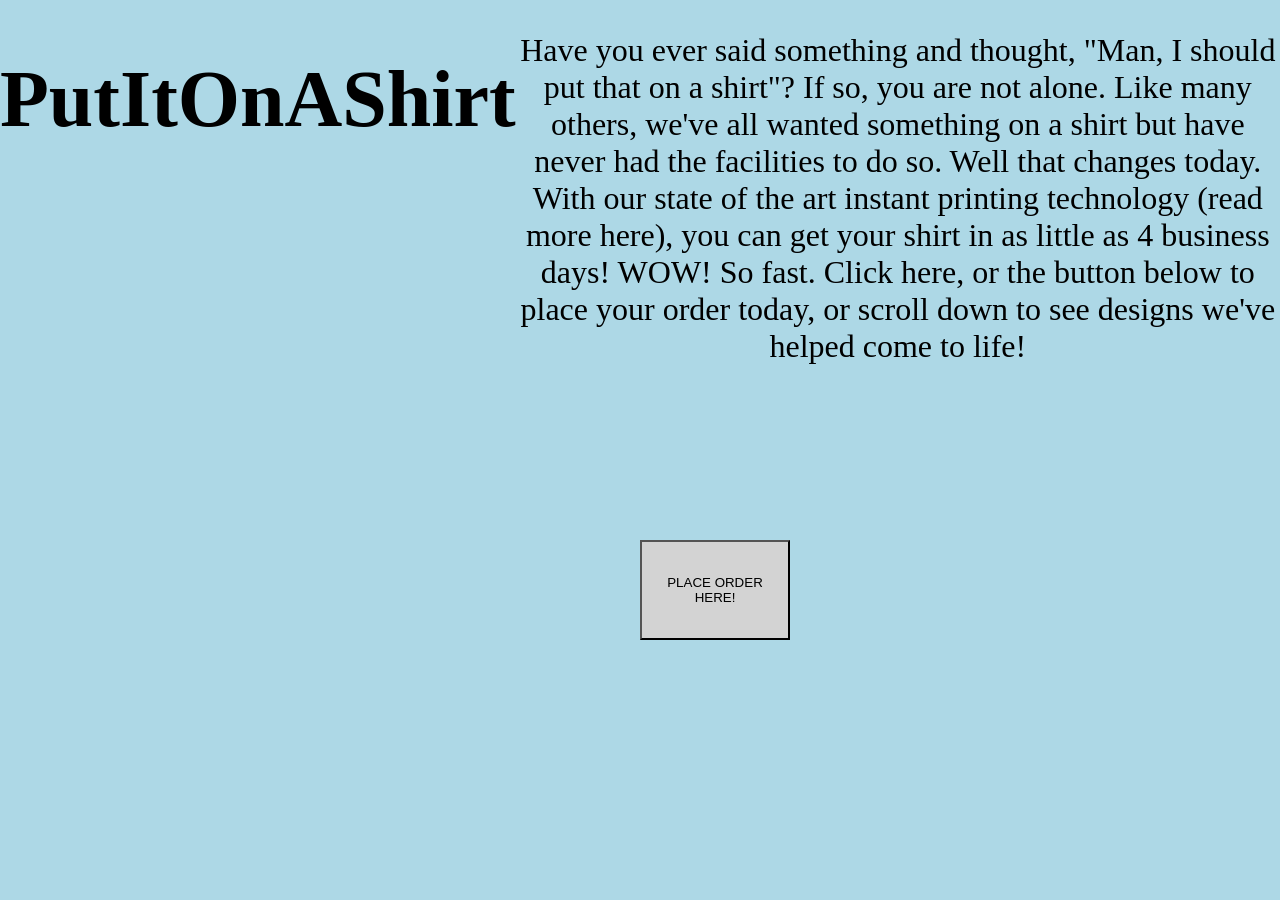
==== index.html @ 2b261eb2 "explanation and other style stuff" ====
<html>
    <head>
        <link rel="stylesheet" type="text/css" href="style.css">
    </head>
    <body>
        <div class="background-flex">
            <h1>PutItOnAShirt</h1>
            <p id="explanation">Have you ever said something and thought, "Man, I should put that on a shirt"? If so, you are not alone. Like many others, we've all wanted something on a shirt but have never had the facilities to do so. Well that changes today. With our state of the art instant printing technology (read more here), you can get your shirt in as little as 4 business days! WOW! So fast. Click here, or the button below to place your order today, or scroll down to see designs we've helped come to life!</p>
            <button>PLACE ORDER HERE!</button>
        </div>
    </body>
</html>
---- style.css ----
body{
    margin:0;
    padding:0;
}
#explanation{
    font-size:2rem;
    text-align:center;
}
.background-flex{
    background-color:lightblue;
    width:100%;
    height:100%;
    display:flex;
}
h1{
    font-size:5rem;
    font-weight:bold;
    text-align:center;
}
.titlediv{
    width:100px;
    height:100px;
    color: lightgray;
}
button{
    width:150px;
    height:100px;
    background-color:lightgray;
    position:absolute;
    top: 60%;
    left: 50%
}
scrollbar{
    width: 10px;
    height: 20px;
}
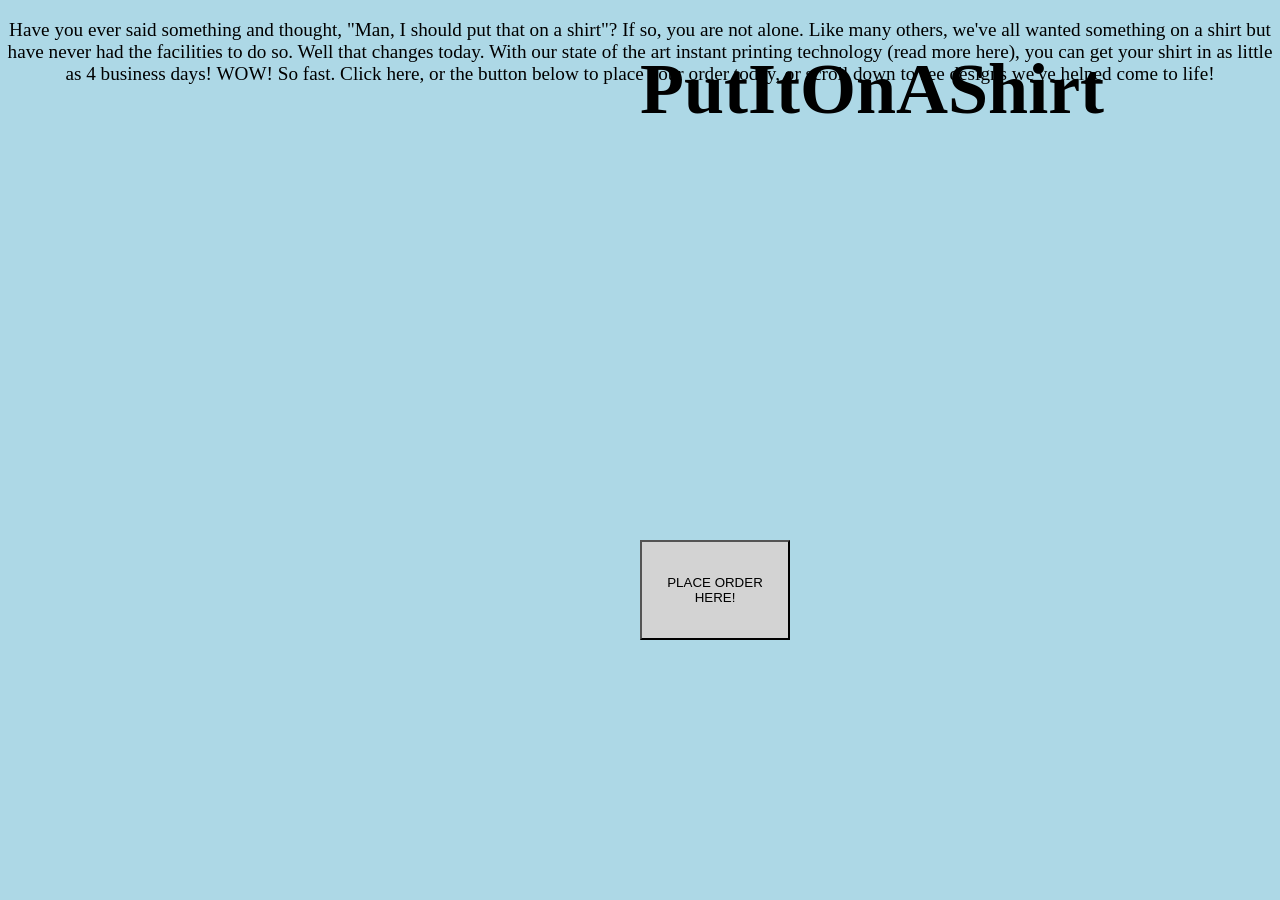
==== commit e17b53fe: "style and some fixes" ====
--- a/index.html
+++ b/index.html
@@ -3,10 +3,10 @@
         <link rel="stylesheet" type="text/css" href="style.css">
     </head>
     <body>
-        <div class="background-flex">
+        <flex class="background-flex">
             <h1>PutItOnAShirt</h1>
             <p id="explanation">Have you ever said something and thought, "Man, I should put that on a shirt"? If so, you are not alone. Like many others, we've all wanted something on a shirt but have never had the facilities to do so. Well that changes today. With our state of the art instant printing technology (read more here), you can get your shirt in as little as 4 business days! WOW! So fast. Click here, or the button below to place your order today, or scroll down to see designs we've helped come to life!</p>
             <button>PLACE ORDER HERE!</button>
-        </div>
+        </flex>
     </body>
 </html>
--- a/style.css
+++ b/style.css
@@ -3,7 +3,7 @@
     padding:0;
 }
 #explanation{
-    font-size:2rem;
+    font-size:1.2rem;
     text-align:center;
 }
 .background-flex{
@@ -11,11 +11,16 @@
     width:100%;
     height:100%;
     display:flex;
+    flex-direction:row;
+    flex-wrap:wrap;
 }
 h1{
-    font-size:5rem;
+    font-size:4.5rem;
     font-weight:bold;
     text-align:center;
+    position:absolute;
+    top:0%;
+    left:50%;
 }
 .titlediv{
     width:100px;
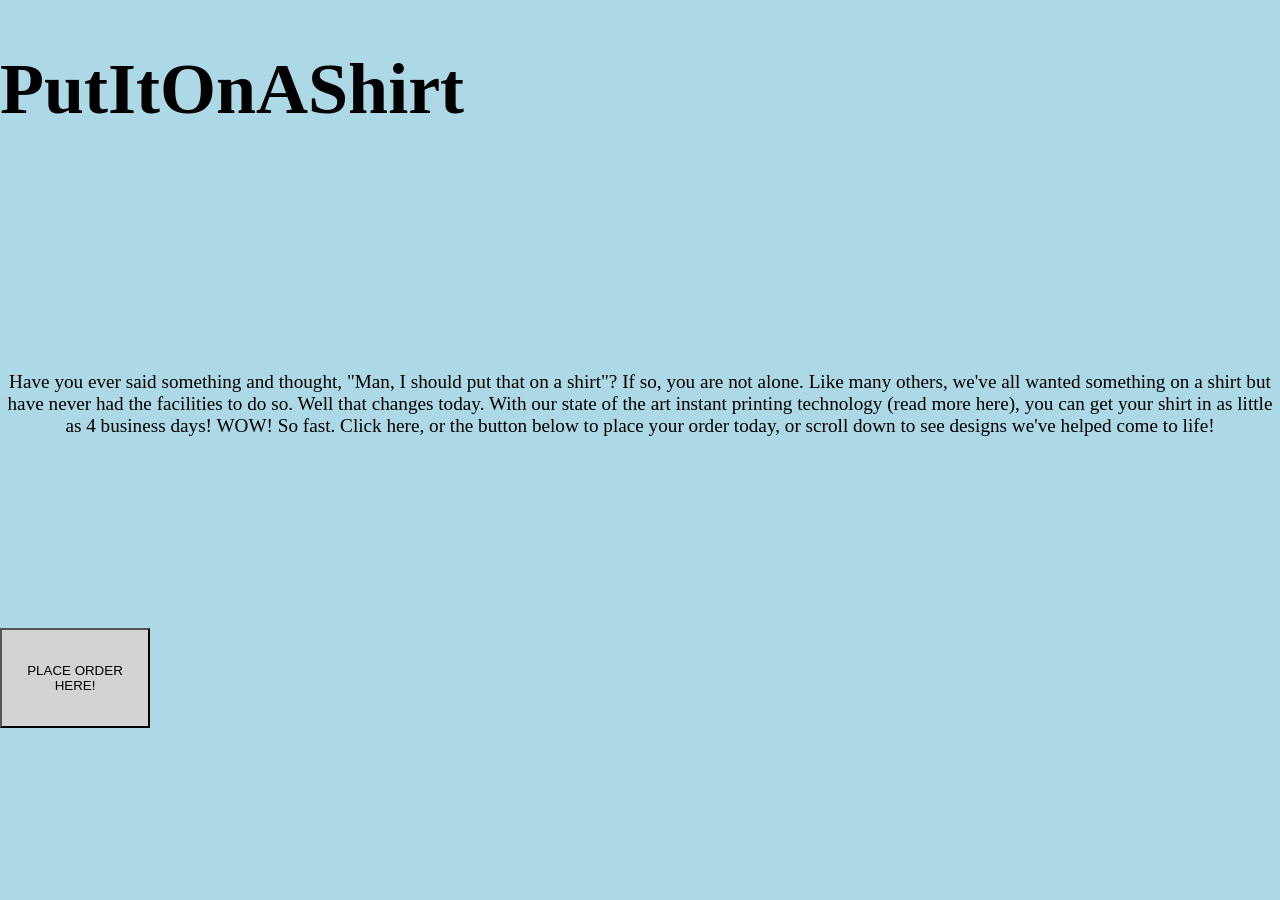
==== commit 87706eea: "new files made files for each of the things that can be clicked on. will add more later, including t" ====
--- a/index.html
+++ b/index.html
@@ -5,8 +5,8 @@
     <body>
         <flex class="background-flex">
             <h1>PutItOnAShirt</h1>
-            <p id="explanation">Have you ever said something and thought, "Man, I should put that on a shirt"? If so, you are not alone. Like many others, we've all wanted something on a shirt but have never had the facilities to do so. Well that changes today. With our state of the art instant printing technology (read more here), you can get your shirt in as little as 4 business days! WOW! So fast. Click here, or the button below to place your order today, or scroll down to see designs we've helped come to life!</p>
-            <button>PLACE ORDER HERE!</button>
+            <p id="explanation">Have you ever said something and thought, "Man, I should put that on a shirt"? If so, you are not alone. Like many others, we've all wanted something on a shirt but have never had the facilities to do so. Well that changes today. With our state of the art instant printing technology <span link="moreinfo.html">(read more here)</span>, you can get your shirt in as little as 4 business days! WOW! So fast. <span link="order.html">Click here</span>, or the button below to place your order today, or scroll down to see designs we've helped come to life!</p>
+            <button link="order.html">PLACE ORDER HERE!</button>
         </flex>
     </body>
 </html>
--- a/style.css
+++ b/style.css
@@ -18,9 +18,6 @@
     font-size:4.5rem;
     font-weight:bold;
     text-align:center;
-    position:absolute;
-    top:0%;
-    left:50%;
 }
 .titlediv{
     width:100px;
@@ -31,9 +28,6 @@
     width:150px;
     height:100px;
     background-color:lightgray;
-    position:absolute;
-    top: 60%;
-    left: 50%
 }
 scrollbar{
     width: 10px;
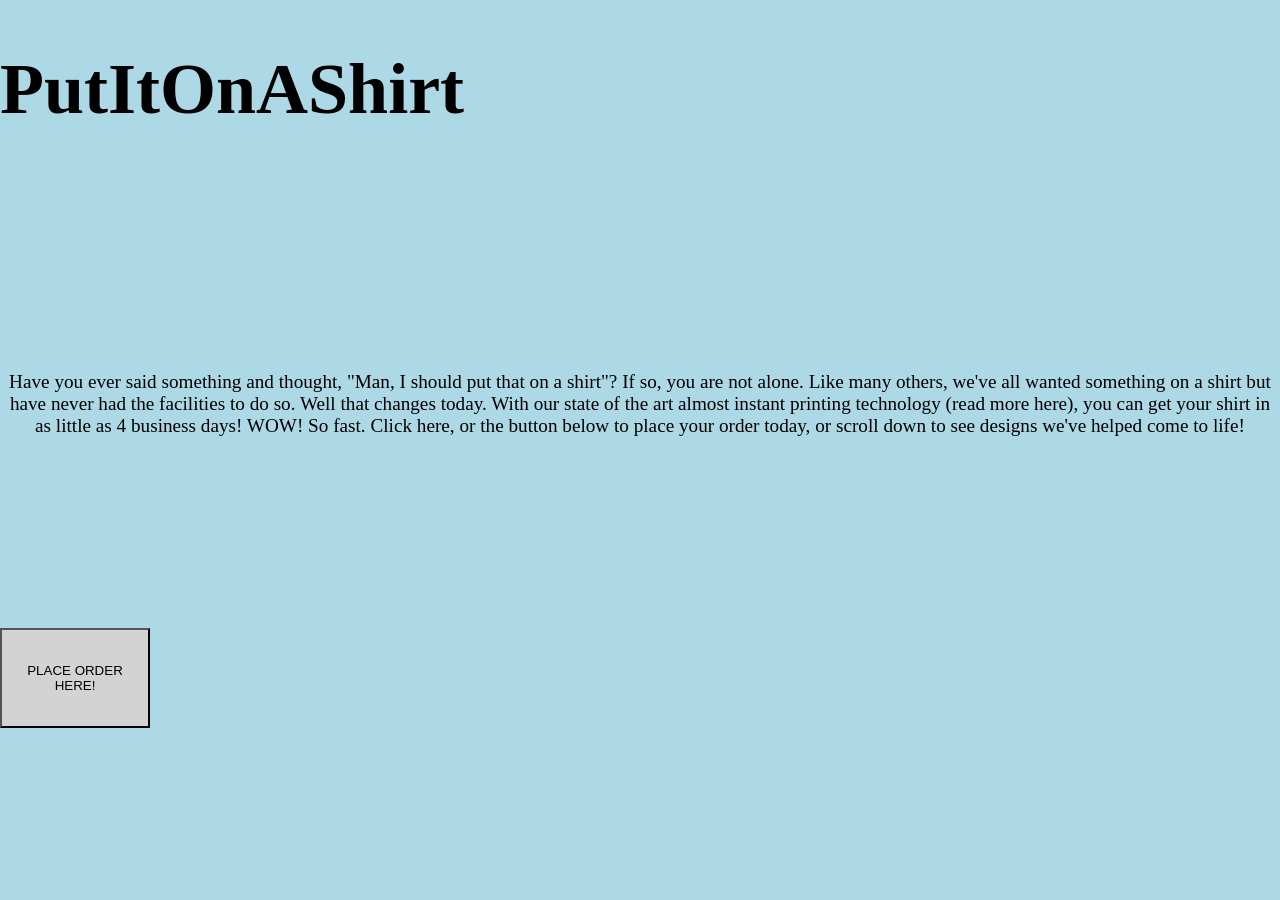
==== commit d0ac1172: "fixed links" ====
--- a/index.html
+++ b/index.html
@@ -5,8 +5,8 @@
     <body>
         <flex class="background-flex">
             <h1>PutItOnAShirt</h1>
-            <p id="explanation">Have you ever said something and thought, "Man, I should put that on a shirt"? If so, you are not alone. Like many others, we've all wanted something on a shirt but have never had the facilities to do so. Well that changes today. With our state of the art instant printing technology <span link="moreinfo.html">(read more here)</span>, you can get your shirt in as little as 4 business days! WOW! So fast. <span link="order.html">Click here</span>, or the button below to place your order today, or scroll down to see designs we've helped come to life!</p>
-            <button link="order.html">PLACE ORDER HERE!</button>
+            <p id="explanation">Have you ever said something and thought, "Man, I should put that on a shirt"? If so, you are not alone. Like many others, we've all wanted something on a shirt but have never had the facilities to do so. Well that changes today. With our state of the art almost instant printing technology <span href="moreinfo.html">(read more here)</span>, you can get your shirt in as little as 4 business days! WOW! So fast. <span href="order.html">Click here</span>, or the button below to place your order today, or scroll down to see designs we've helped come to life!</p>
+            <button href="order.html">PLACE ORDER HERE!</button>
         </flex>
     </body>
 </html>
--- a/style.css
+++ b/style.css
@@ -29,7 +29,11 @@
     height:100px;
     background-color:lightgray;
 }
-scrollbar{
-    width: 10px;
-    height: 20px;
+a:link{
+    color:cadetblue;
+    text-decoration: underline;
+}
+a:visited{
+    color:blueviolet;
+    text-decoration: underline;
 }
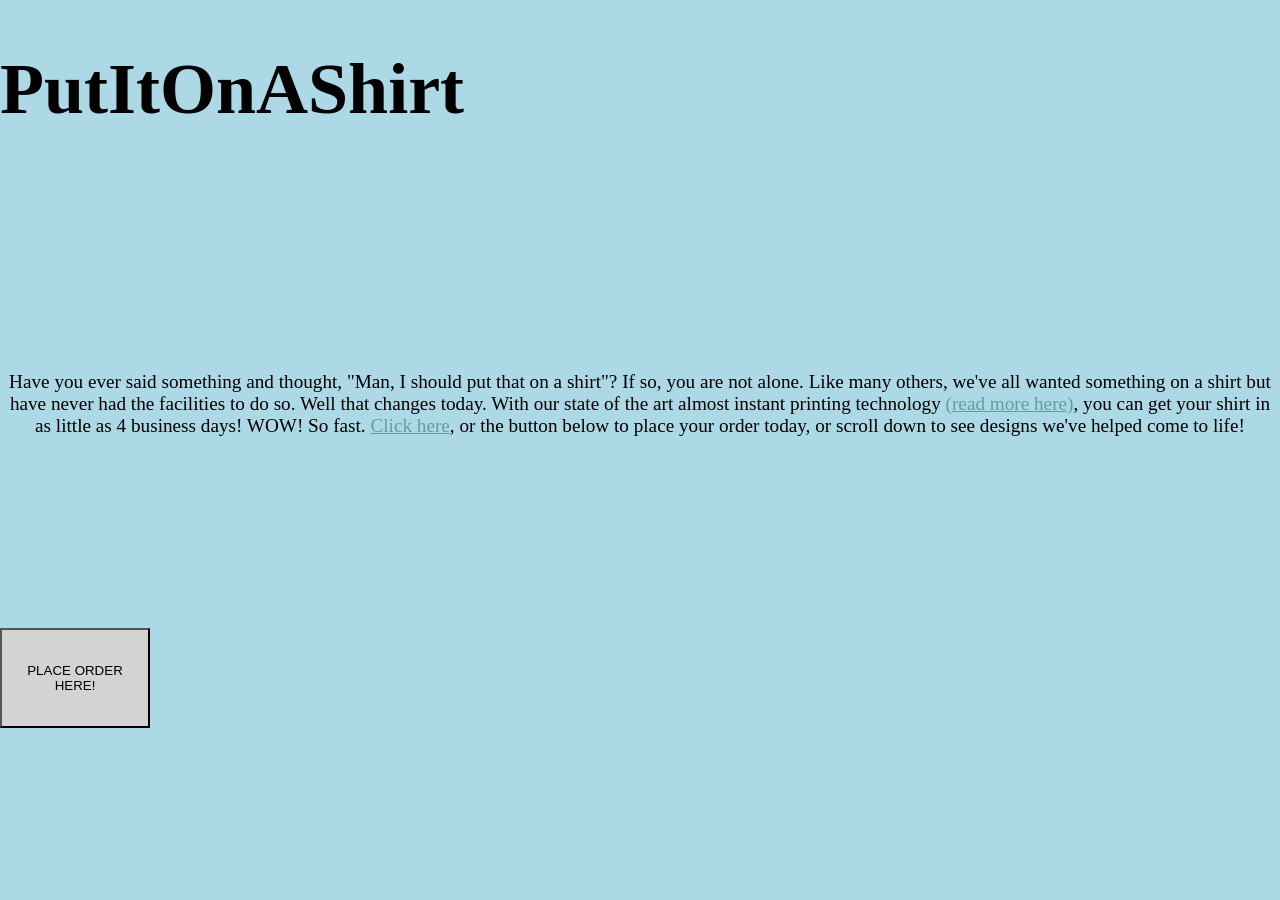
==== commit f3681c9d: "actually fixed links hopefully, also added a lot of text on the info page" ====
--- a/index.html
+++ b/index.html
@@ -5,7 +5,7 @@
     <body>
         <flex class="background-flex">
             <h1>PutItOnAShirt</h1>
-            <p id="explanation">Have you ever said something and thought, "Man, I should put that on a shirt"? If so, you are not alone. Like many others, we've all wanted something on a shirt but have never had the facilities to do so. Well that changes today. With our state of the art almost instant printing technology <span href="moreinfo.html">(read more here)</span>, you can get your shirt in as little as 4 business days! WOW! So fast. <span href="order.html">Click here</span>, or the button below to place your order today, or scroll down to see designs we've helped come to life!</p>
+            <p id="explanation">Have you ever said something and thought, "Man, I should put that on a shirt"? If so, you are not alone. Like many others, we've all wanted something on a shirt but have never had the facilities to do so. Well that changes today. With our state of the art almost instant printing technology <span><a href="moreinfo.html">(read more here)</a></span>, you can get your shirt in as little as 4 business days! WOW! So fast. <span><a href="order.html">Click here</a></span>, or the button below to place your order today, or scroll down to see designs we've helped come to life!</p>
             <button href="order.html">PLACE ORDER HERE!</button>
         </flex>
     </body>
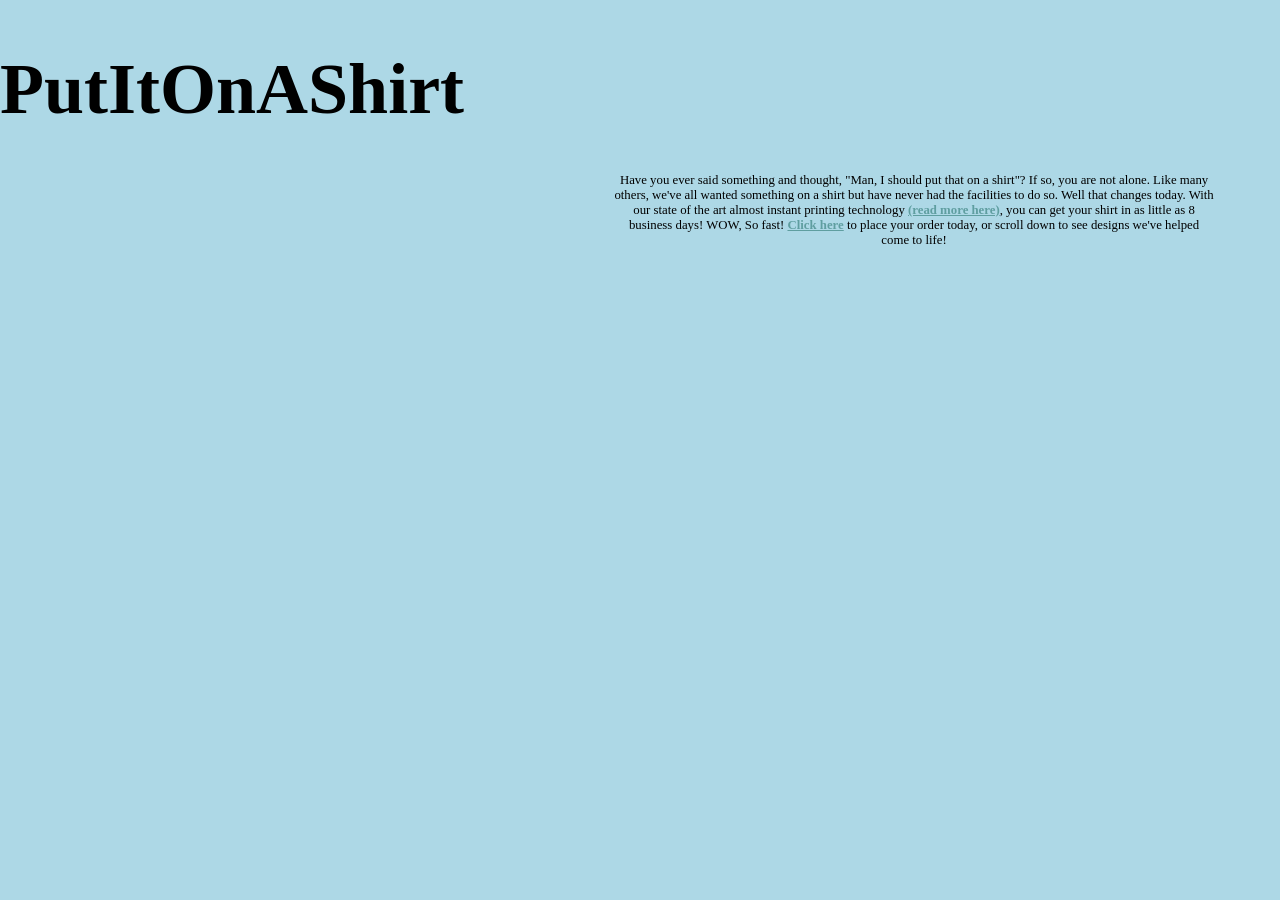
==== commit 893f45d3: "declutter + other stuff i got rid of the button for now at least. i made all the <flex>'s into <div>" ====
--- a/index.html
+++ b/index.html
@@ -3,10 +3,11 @@
         <link rel="stylesheet" type="text/css" href="style.css">
     </head>
     <body>
-        <flex class="background-flex">
+        <div class="background-flex">
             <h1>PutItOnAShirt</h1>
-            <p id="explanation">Have you ever said something and thought, "Man, I should put that on a shirt"? If so, you are not alone. Like many others, we've all wanted something on a shirt but have never had the facilities to do so. Well that changes today. With our state of the art almost instant printing technology <span><a href="moreinfo.html">(read more here)</a></span>, you can get your shirt in as little as 4 business days! WOW! So fast. <span><a href="order.html">Click here</a></span>, or the button below to place your order today, or scroll down to see designs we've helped come to life!</p>
-            <button href="order.html">PLACE ORDER HERE!</button>
-        </flex>
+            <div id="explanationdiv">
+                <p id="explanation">Have you ever said something and thought, "Man, I should put that on a shirt"? If so, you are not alone. Like many others, we've all wanted something on a shirt but have never had the facilities to do so. Well that changes today. With our state of the art almost instant printing technology <span><a href="moreinfo.html">(read more here)</a></span>, you can get your shirt in as little as 8 business days! WOW, So fast! <span><a href="order.html">Click here</a></span> to place your order today, or scroll down to see designs we've helped come to life!</p>
+            </div>
+        </div>
     </body>
 </html>
--- a/style.css
+++ b/style.css
@@ -2,9 +2,12 @@
     margin:0;
     padding:0;
 }
-#explanation{
-    font-size:1.2rem;
+#explanationdiv{
+    font-size:0.8rem;
     text-align:center;
+    height:400px;
+    width:600px;
+    transform:translate(25%, 40%);
 }
 .background-flex{
     background-color:lightblue;
@@ -19,19 +22,10 @@
     font-weight:bold;
     text-align:center;
 }
-.titlediv{
-    width:100px;
-    height:100px;
-    color: lightgray;
-}
-button{
-    width:150px;
-    height:100px;
-    background-color:lightgray;
-}
 a:link{
     color:cadetblue;
     text-decoration: underline;
+    font-weight:bold;
 }
 a:visited{
     color:blueviolet;
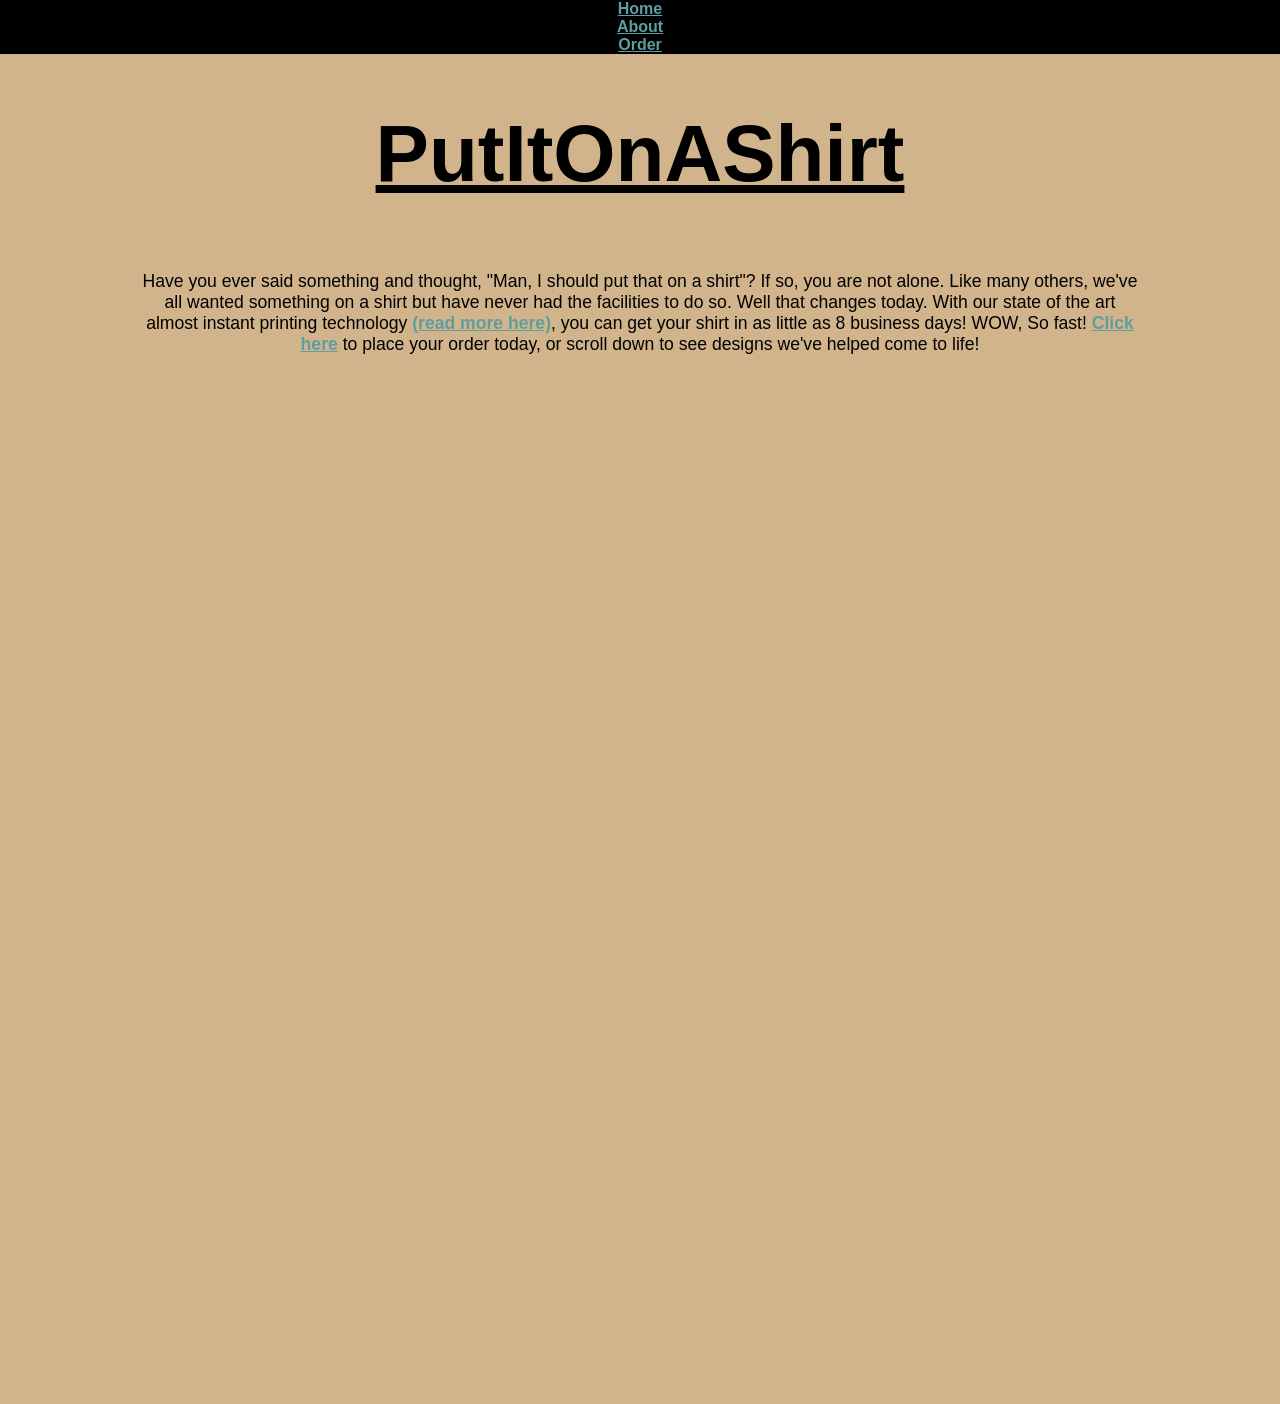
==== commit 3b01de17: "index additions made navbar and made it universal, though i have to fix the layout later. changed fo" ====
--- a/index.html
+++ b/index.html
@@ -3,6 +3,11 @@
         <link rel="stylesheet" type="text/css" href="style.css">
     </head>
     <body>
+        <div class="navbar">
+            <a href="#">Home</a>
+            <a href="moreinfo.html">About</a>
+            <a href="order.html" >Order</a>
+        </div>
         <div class="background-flex">
             <h1>PutItOnAShirt</h1>
             <div id="explanationdiv">
--- a/style.css
+++ b/style.css
@@ -2,25 +2,59 @@
     margin:0;
     padding:0;
 }
+@keyframes fadein{
+    100%{
+        opacity:1;
+    }
+    0%{
+        opacity:0;
+    }
+}
 #explanationdiv{
-    font-size:0.8rem;
+    font-size:1.1rem;
+    font-family: "Comic Sans MS", cursive, sans-serif;
     text-align:center;
-    height:400px;
-    width:600px;
-    transform:translate(25%, 40%);
+    height:150px;
+    width:1000px;
+    opacity:0;
+    display:flex;
+    animation-name:fadein;
+    animation-duration:1.5s;
+    animation-delay:1s;
+    animation-fill-mode:forwards;
 }
 .background-flex{
-    background-color:lightblue;
+    background-color:tan;
     width:100%;
-    height:100%;
+    height:150%;
     display:flex;
-    flex-direction:row;
+    flex-direction:column;
     flex-wrap:wrap;
+    justify-content:top;
+    align-content:center;
+}
+.navbar{
+    background-color: black;
+    font-family: sans-serif;
+    font-size: 1rem;
+    display: flex;
+    min-height: 2.75rem;
+    flex-direction: column;
+    align-content: space-between;
+    align-items: center;
+    padding: 0 1rem;
 }
 h1{
-    font-size:4.5rem;
+    font-size:5rem;
     font-weight:bold;
+    font-family: "Comic Sans MS", cursive, sans-serif;
+    text-decoration:underline;
     text-align:center;
+    opacity:0;
+    animation-name:fadein;
+    animation-duration:1.5s;
+    animation-delay:0.5s;
+    animation-fill-mode:forwards;
 }
 a:link{
     color:cadetblue;
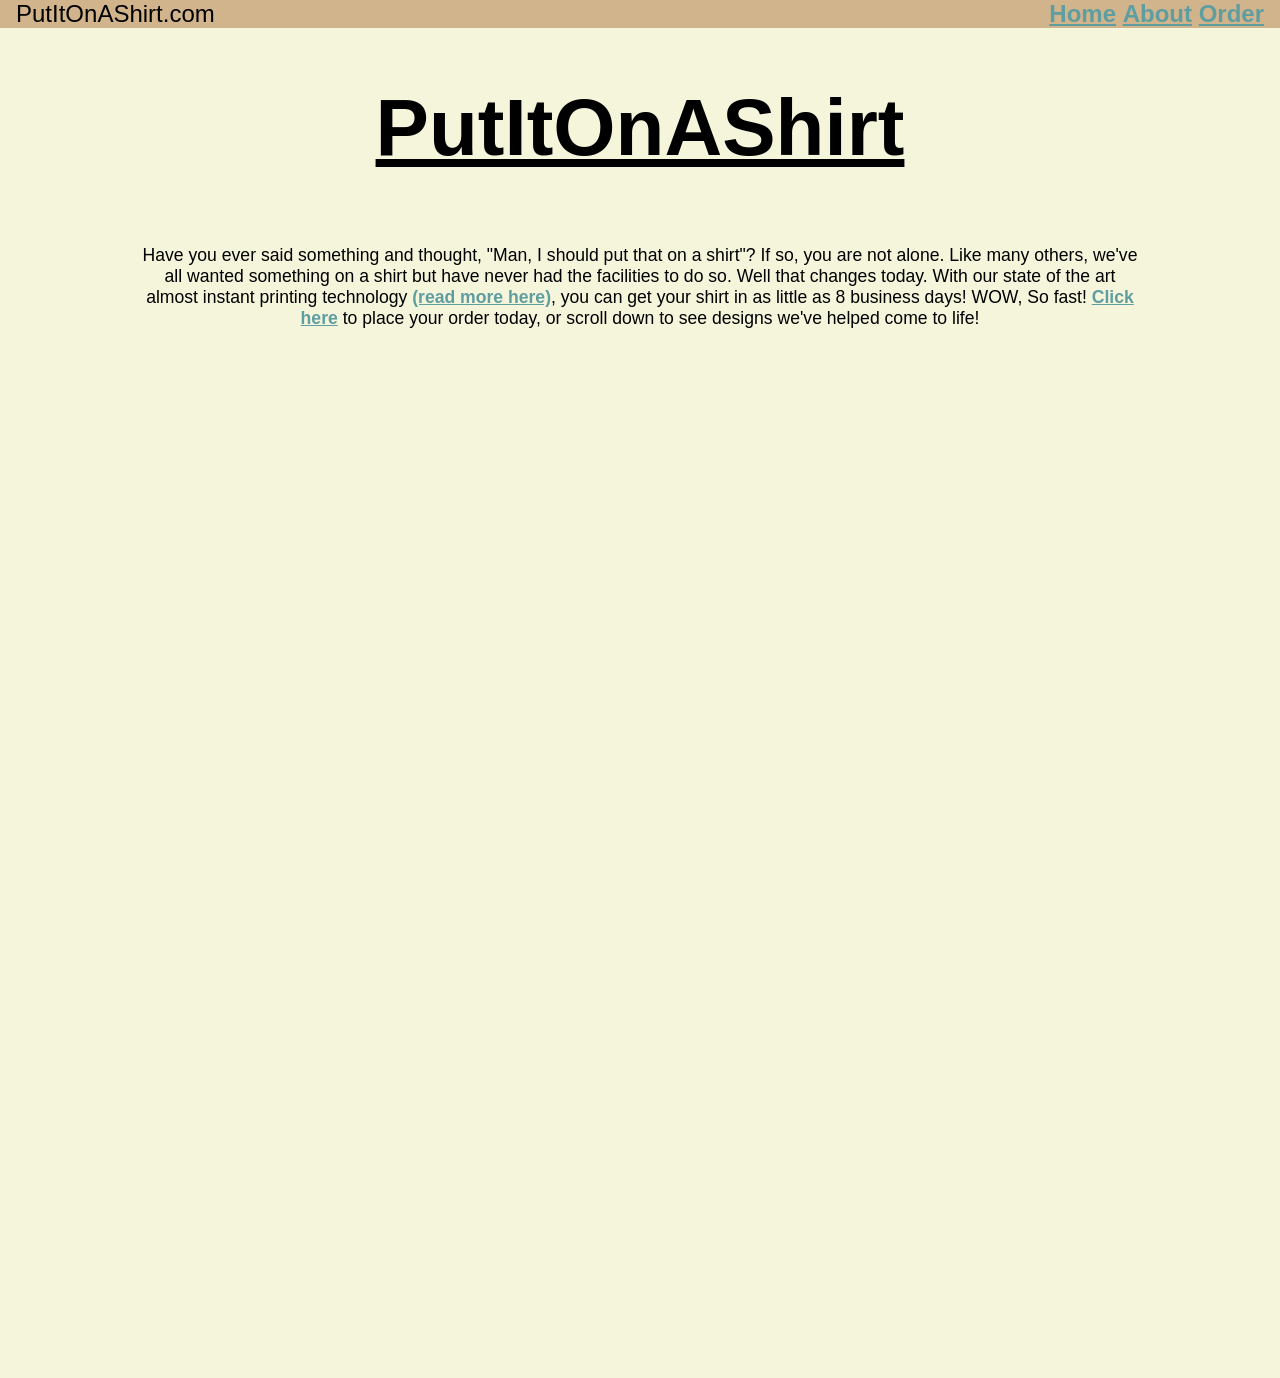
==== commit 2b17dad8: "navbar and other stuff" ====
--- a/index.html
+++ b/index.html
@@ -4,14 +4,17 @@
     </head>
     <body>
         <div class="navbar">
-            <a href="#">Home</a>
-            <a href="moreinfo.html">About</a>
-            <a href="order.html" >Order</a>
+            PutItOnAShirt.com
+            <div>
+                <a href="index.html">Home</a>
+                <a href="moreinfo.html">About</a>
+                <a href="order.html">Order</a>
+            </div>
         </div>
         <div class="background-flex">
             <h1>PutItOnAShirt</h1>
             <div id="explanationdiv">
-                <p id="explanation">Have you ever said something and thought, "Man, I should put that on a shirt"? If so, you are not alone. Like many others, we've all wanted something on a shirt but have never had the facilities to do so. Well that changes today. With our state of the art almost instant printing technology <span><a href="moreinfo.html">(read more here)</a></span>, you can get your shirt in as little as 8 business days! WOW, So fast! <span><a href="order.html">Click here</a></span> to place your order today, or scroll down to see designs we've helped come to life!</p>
+                <p>Have you ever said something and thought, "Man, I should put that on a shirt"? If so, you are not alone. Like many others, we've all wanted something on a shirt but have never had the facilities to do so. Well that changes today. With our state of the art almost instant printing technology <span><a href="moreinfo.html">(read more here)</a></span>, you can get your shirt in as little as 8 business days! WOW, So fast! <span><a href="order.html">Click here</a></span> to place your order today, or scroll down to see designs we've helped come to life!</p>
             </div>
         </div>
     </body>
--- a/style.css
+++ b/style.css
@@ -24,7 +24,7 @@
     animation-fill-mode:forwards;
 }
 .background-flex{
-    background-color:tan;
+    background-color: beige;
     width:100%;
     height:150%;
     display:flex;
@@ -34,15 +34,16 @@
     align-content:center;
 }
 .navbar{
-    background-color: black;
-    font-family: sans-serif;
-    font-size: 1rem;
+    background-color: tan;
+    font-family: "Comic Sans MS", cursive, sans-serif;
+    font-size: 1.5rem;
     display: flex;
-    min-height: 2.75rem;
-    flex-direction: column;
-    align-content: space-between;
-    align-items: center;
+    min-width: 4rem;
+    flex-direction: row;
+    justify-content: space-between;
     padding: 0 1rem;
+    position: sticky;
+    top:0;
 }
 h1{
     font-size:5rem;
